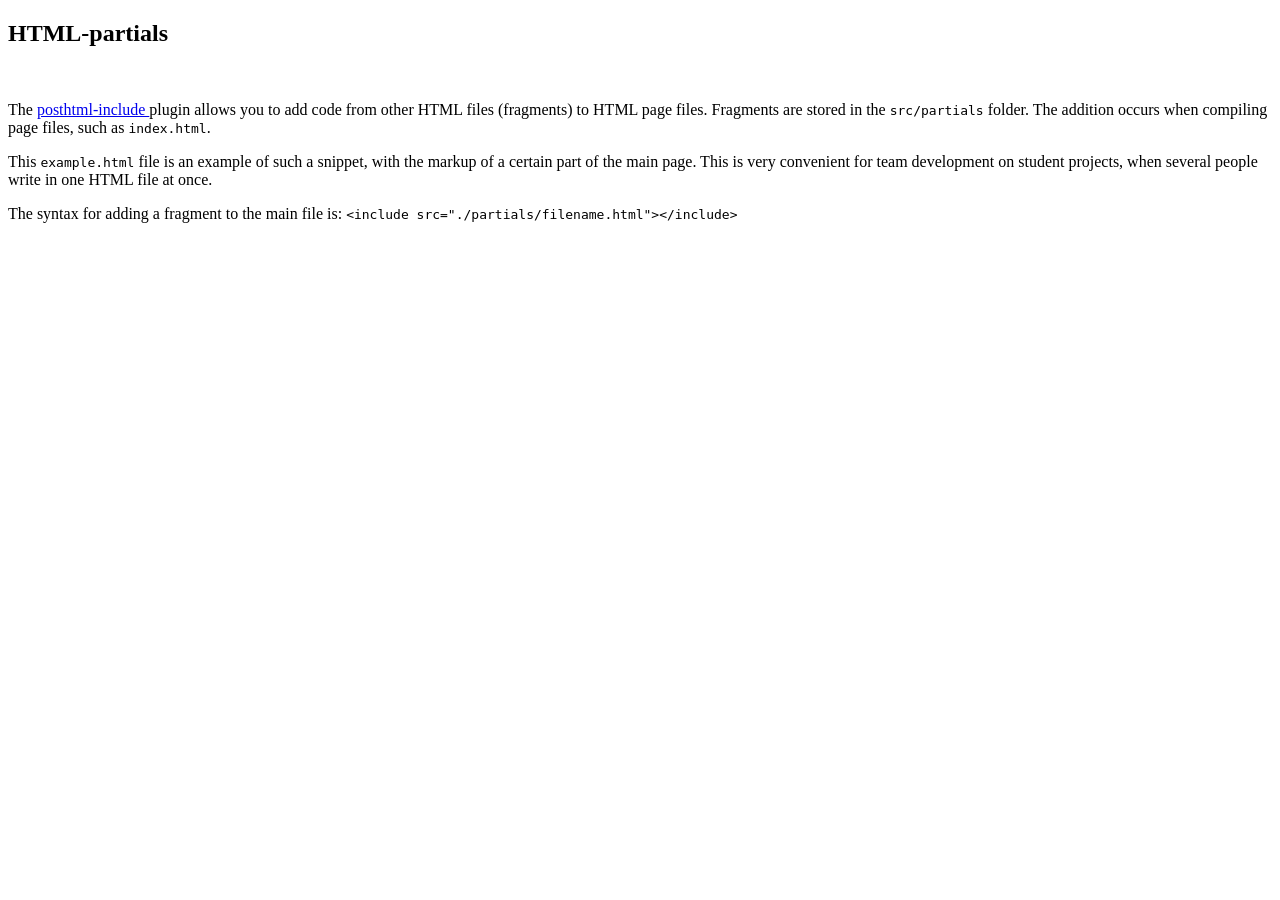
==== index.html @ ab82eda8 "Deploying to gh-pages from @ wojcikowska-k/goit-js-hw-09@f9e3f47b6a1f940414786c57bd46857965b67e6e 🚀" ====
<!DOCTYPE html><html lang="ru"><head><meta charset="utf-8"><meta name="viewport" content="width=device-width, initial-scale=1.0"><title>Page title</title><link rel="stylesheet" href="/goit-js-hw-09/index.569a4d11.css"><script type="module" src="/goit-js-hw-09/index.cdc84ddc.js"></script><script src="/goit-js-hw-09/index.6c2642bc.js" nomodule="" defer></script></head><body>  <article class="example" id="uk"> <h1>HTML-partials</h1>  <img src="/goit-js-hw-09/logo.268195b3.png" alt="" width="320"> <p> The <a href="https://github.com/posthtml/posthtml-include" target="_blank" rel="noopener noreferrer"> posthtml-include </a> plugin allows you to add code from other HTML files (fragments) to HTML page files. Fragments are stored in the <code>src/partials</code> folder. The addition occurs when compiling page files, such as <code>index.html</code>. </p> <p> This <code>example.html</code> file is an example of such a snippet, with the markup of a certain part of the main page. This is very convenient for team development on student projects, when several people write in one HTML file at once. </p> <p> The syntax for adding a fragment to the main file is: <code> &lt;include src="./partials/filename.html"&gt;&lt;/include&gt;</code> </p> <div class="background"></div> </article> </body></html>
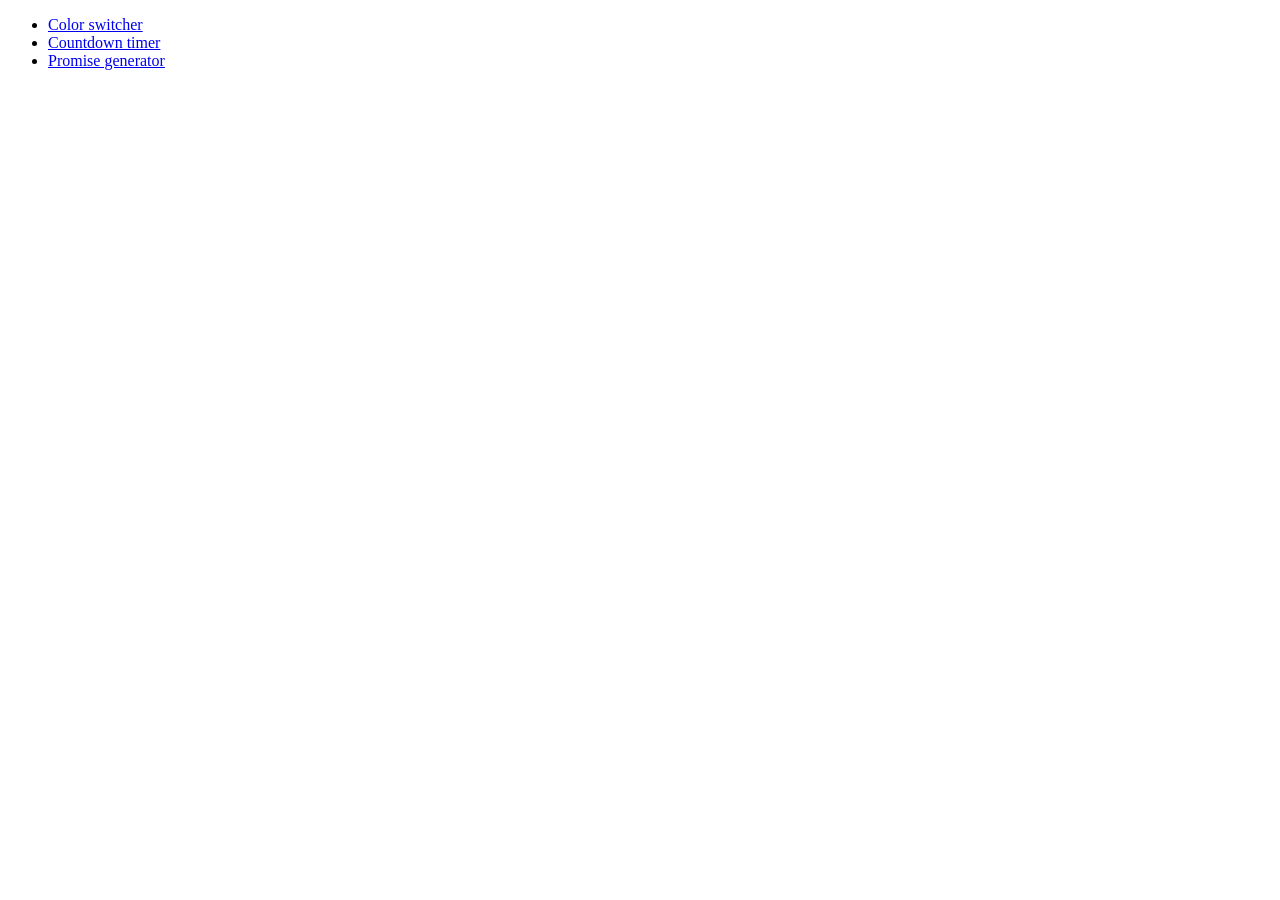
==== commit 7583156e: "Deploying to gh-pages from @ wojcikowska-k/goit-js-hw-09@987381984443775fdec9ca914df34150f50a060f 🚀" ====
--- a/index.html
+++ b/index.html
@@ -1 +1 @@
-<!DOCTYPE html><html lang="ru"><head><meta charset="utf-8"><meta name="viewport" content="width=device-width, initial-scale=1.0"><title>Page title</title><link rel="stylesheet" href="/goit-js-hw-09/index.569a4d11.css"><script type="module" src="/goit-js-hw-09/index.cdc84ddc.js"></script><script src="/goit-js-hw-09/index.6c2642bc.js" nomodule="" defer></script></head><body>  <article class="example" id="uk"> <h1>HTML-partials</h1>  <img src="/goit-js-hw-09/logo.268195b3.png" alt="" width="320"> <p> The <a href="https://github.com/posthtml/posthtml-include" target="_blank" rel="noopener noreferrer"> posthtml-include </a> plugin allows you to add code from other HTML files (fragments) to HTML page files. Fragments are stored in the <code>src/partials</code> folder. The addition occurs when compiling page files, such as <code>index.html</code>. </p> <p> This <code>example.html</code> file is an example of such a snippet, with the markup of a certain part of the main page. This is very convenient for team development on student projects, when several people write in one HTML file at once. </p> <p> The syntax for adding a fragment to the main file is: <code> &lt;include src="./partials/filename.html"&gt;&lt;/include&gt;</code> </p> <div class="background"></div> </article> </body></html>+<!DOCTYPE html><html lang="en"><head><meta charset="utf-8"><meta name="viewport" content="width=device-width, initial-scale=1.0"><title>Homework 9</title><link rel="stylesheet" href="/goit-js-hw-09/01-color-switcher.2f163a73.css"></head><body> <ul> <li><a href="/goit-js-hw-09/01-color-switcher.html">Color switcher</a></li> <li><a href="/goit-js-hw-09/02-timer.html">Countdown timer</a></li> <li><a href="/goit-js-hw-09/03-promises.html">Promise generator</a></li> </ul> </body></html>
